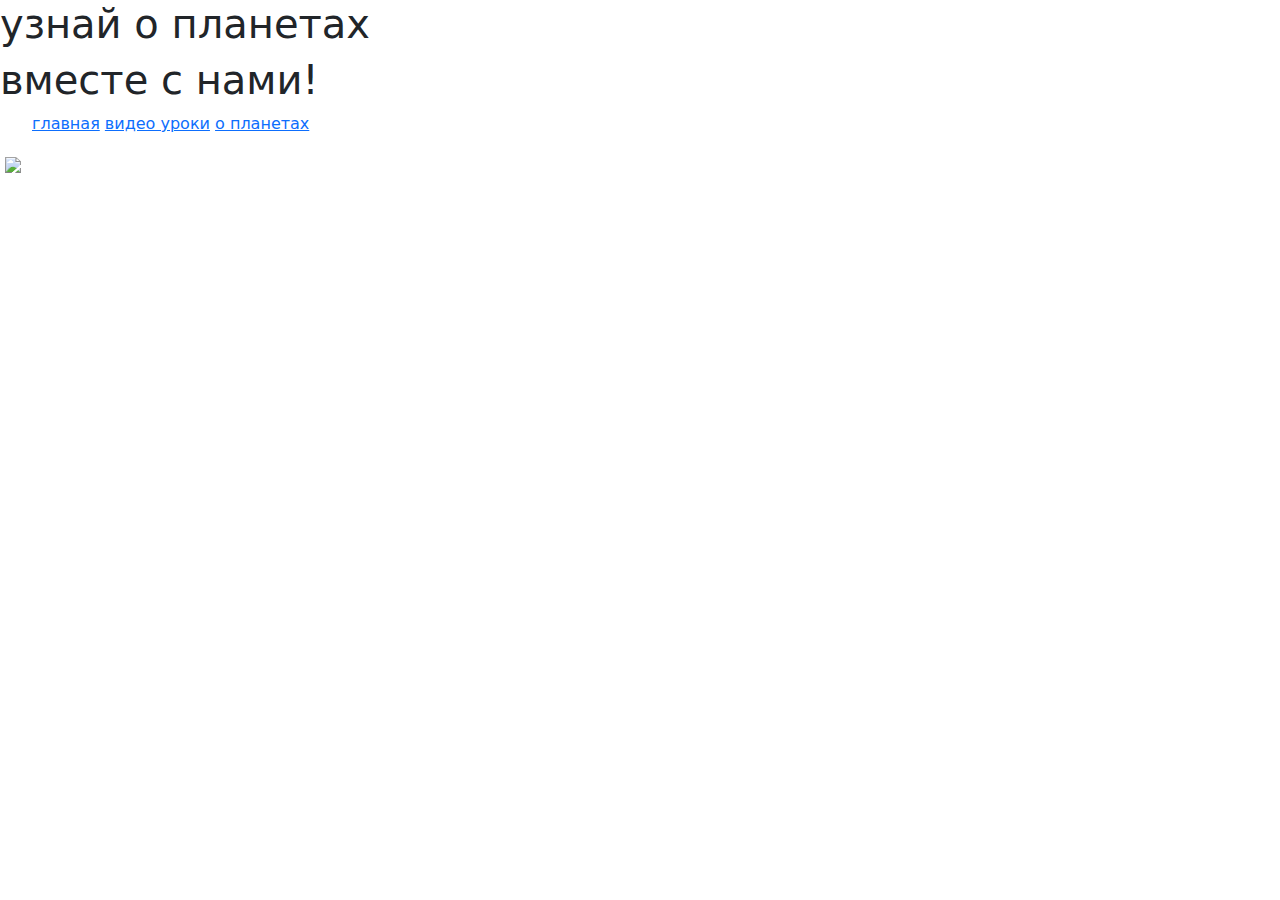
==== index.html @ f672dd31 "Add files via upload" ====
<!DOCTYPE html>
<html lang="en">
<head>

    <meta charset="utf-8">
    <meta name="viewport" content="width=device-width, initial-scale=1">
    <title>Bootstrap demo</title>
    <link href="https://cdn.jsdelivr.net/npm/bootstrap@5.3.3/dist/css/bootstrap.min.css" rel="stylesheet" integrity="sha384-QWTKZyjpPEjISv5WaRU9OFeRpok6YctnYmDr5pNlyT2bRjXh0JMhjY6hW+ALEwIH" crossorigin="anonymous">
    <link rel ="stylesheet" href="style.css">
  </head>
  <body>
    
    <div class="sAS"></div>
    <h1 class="dwede">узнай о планетах</h1>
    <h1 class="hq2w">вместе с нами!</h1>
    <ul>
      <a class="FWSEE" href="../ГЛАВНЫЙ/sosal.html"  type="button" class="btn btn-dark">главная</a>

        <a class="DQEQ" href="https://youtube.com/shorts/wcHvrbFqook?si=RCLJRl0ckeF3rdIT">видео уроки</a>
        <a class="DQWRER" href="/ффф/с чнго начинать.html">о планетах</a>
        </li>
      </ul>
     
      <img>
      <img class="jkjo9" src="../ффф/kjuj.png">
    <script src="https://cdn.jsdelivr.net/npm/bootstrap@5.3.3/dist/js/bootstrap.bundle.min.js" integrity="sha384-YvpcrYf0tY3lHB60NNkmXc5s9fDVZLESaAA55NDzOxhy9GkcIdslK1eN7N6jIeHz" crossorigin="anonymous"></script>
  </body>
</html>
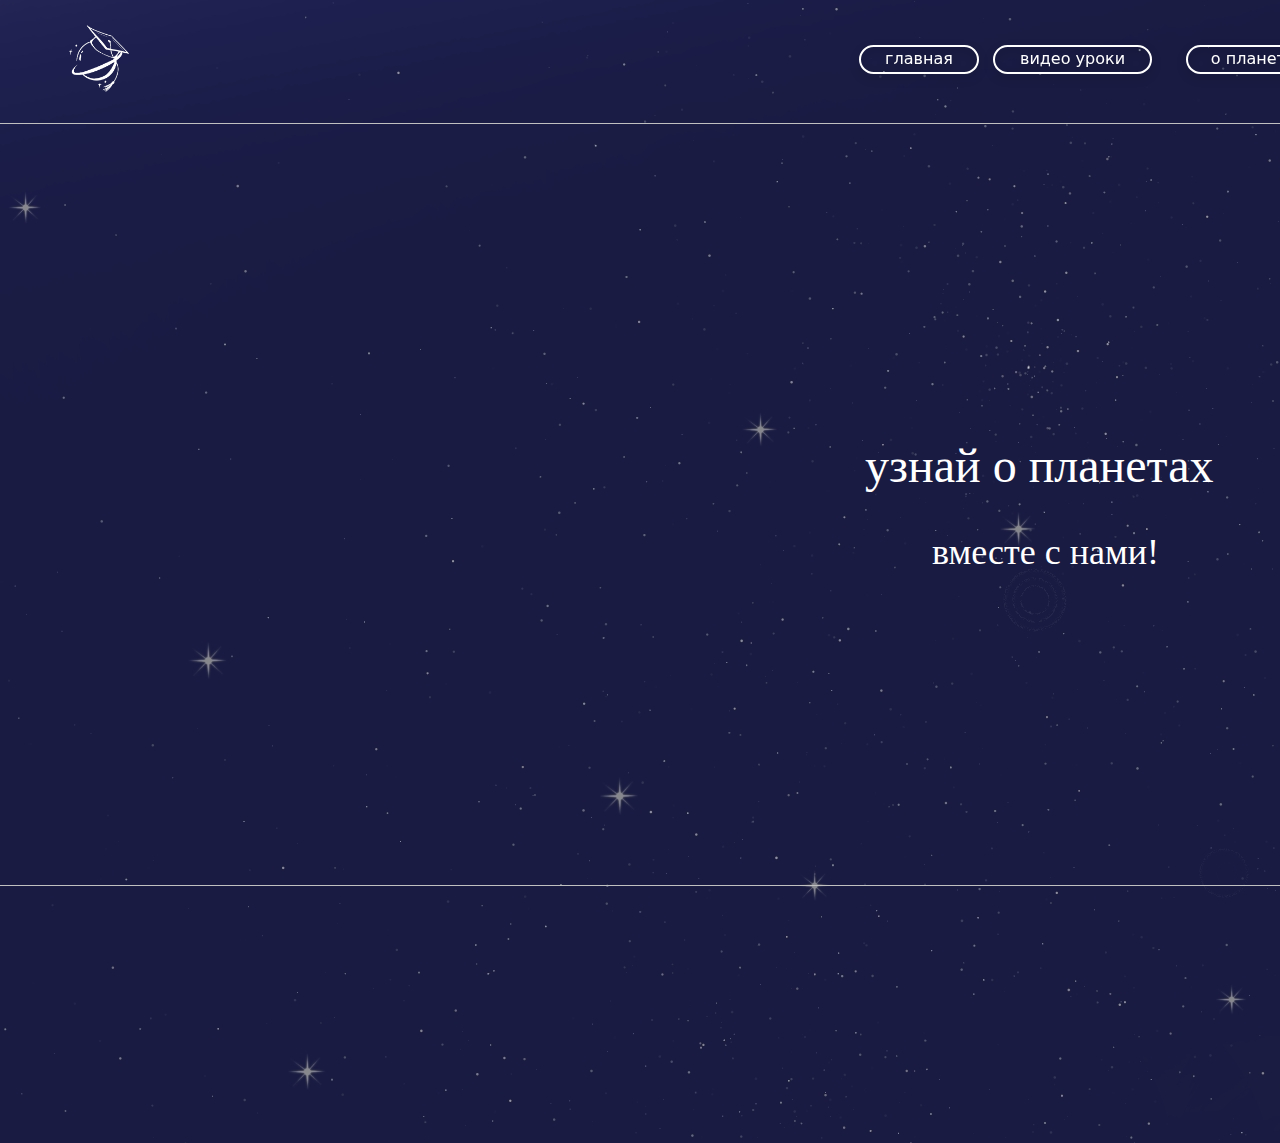
==== commit 700ba0ec: "Update index.html" ====
--- a/index.html
+++ b/index.html
@@ -14,15 +14,15 @@
     <h1 class="dwede">узнай о планетах</h1>
     <h1 class="hq2w">вместе с нами!</h1>
     <ul>
-      <a class="FWSEE" href="../ГЛАВНЫЙ/sosal.html"  type="button" class="btn btn-dark">главная</a>
+      <a class="FWSEE" href="index.html"  type="button" class="btn btn-dark">главная</a>
 
         <a class="DQEQ" href="https://youtube.com/shorts/wcHvrbFqook?si=RCLJRl0ckeF3rdIT">видео уроки</a>
-        <a class="DQWRER" href="/ффф/с чнго начинать.html">о планетах</a>
+        <a class="DQWRER" href="с чнго начинать.html">о планетах</a>
         </li>
       </ul>
      
       <img>
-      <img class="jkjo9" src="../ффф/kjuj.png">
+      <img class="jkjo9" src="kjuj.png">
     <script src="https://cdn.jsdelivr.net/npm/bootstrap@5.3.3/dist/js/bootstrap.bundle.min.js" integrity="sha384-YvpcrYf0tY3lHB60NNkmXc5s9fDVZLESaAA55NDzOxhy9GkcIdslK1eN7N6jIeHz" crossorigin="anonymous"></script>
   </body>
-</html>+</html>
--- a/style.css
+++ b/style.css
@@ -0,0 +1,185 @@
+body{
+height: 1127px;
+
+background: url("фон-1.jpg");
+
+}
+
+img{
+  /* unsplash:ln5drpv_ImI */
+
+position: absolute;
+width: 2113px;
+height: 763px;
+left: calc(50% - 2113px/2);
+top: 123px;
+background-image: url("космос.png");
+}
+h1{
+  /* Group 2 */
+
+position: absolute;
+width: 415px;
+height: 137px;
+left: 865px;
+top: 437px;
+}
+
+.hq2w{
+  /* вместе с нами! */
+
+position: absolute;
+width: 268px;
+height: 44px;
+left: 932px;
+top: 530px;
+
+font-family: 'Inter';
+font-style: normal;
+font-weight: 400;
+font-size: 36px;
+line-height: 44px;
+/* identical to box height */
+
+color: #FFFFFF;
+}
+
+.dwede{
+  /* узнай о планетах */
+
+position: absolute;
+width: 415px;
+height: 54px;
+left: 865px;
+top: 437px;
+
+font-family: 'Inter';
+font-style: normal;
+font-weight: 400;
+font-size: 48px;
+line-height: 58px;
+
+color: #FFFFFF;
+}
+
+
+ul a{
+ /* Frame 5 */
+
+box-sizing: border-box;
+
+/* Auto layout */
+display: flex;
+flex-direction: column;
+align-items: center;
+padding: 0px;
+gap: 10px;
+
+width: 126px;
+min-width: 120px;
+height: 46px;
+
+border: 2px solid #FFFFFF;
+filter: drop-shadow(0px 4px 4px rgba(0, 0, 0, 0.25));
+border-radius: 20px;
+
+/* Inside auto layout */
+flex: none;
+order: 0;
+flex-grow: 0;
+
+        text-decoration: none;
+        color: rgb(255, 255, 255);
+}
+
+.daqs{
+  /* видео уроки */
+
+position: absolute;
+width: 159px;
+height: 29px;
+left: 993px;
+top: 45px;
+
+font-family: 'Inter';
+font-style: normal;
+font-weight: 400;
+font-size: 24px;
+line-height: 29px;
+/* identical to box height */
+
+color: rgba(190, 230, 237, 0.26);
+
+
+
+}
+
+
+.sAS{
+
+position: absolute;
+width: 2113px;
+height: 1px;
+left: 0px;
+top: 123px;
+
+background: #FFFFFF;
+transform: matrix(1, 0, 0, -1, 0, 0);
+
+}
+
+.FWSEE{
+    /* Group 4 */
+
+position: absolute;
+width: 100px;
+height: 29px;
+left: 859px;
+top: 45px;
+
+
+
+
+}
+
+.DQEQ{/* Group 5 */
+
+  position: absolute;
+  width: 159px;
+  height: 29px;
+  left: 993px;
+  top: 45px;
+  
+  }
+
+  .DQWRER{
+    /* Group 3 */
+
+position: absolute;
+width: 144px;
+height: 29px;
+left: 1186px;
+top: 45px;
+  }
+  
+  .D2WQAD{
+    /* Group 7 */
+
+position: absolute;
+width: 2113px;
+height: 783px;
+left: 0px;
+top: 1203px;
+  }
+  .jkjo9{
+    /* kjuj 1 */
+
+position: absolute;
+width: 102px;
+height: 84px;
+left: 46px;
+top: 14px;
+
+background: url(kjuj.png);
+
+}
